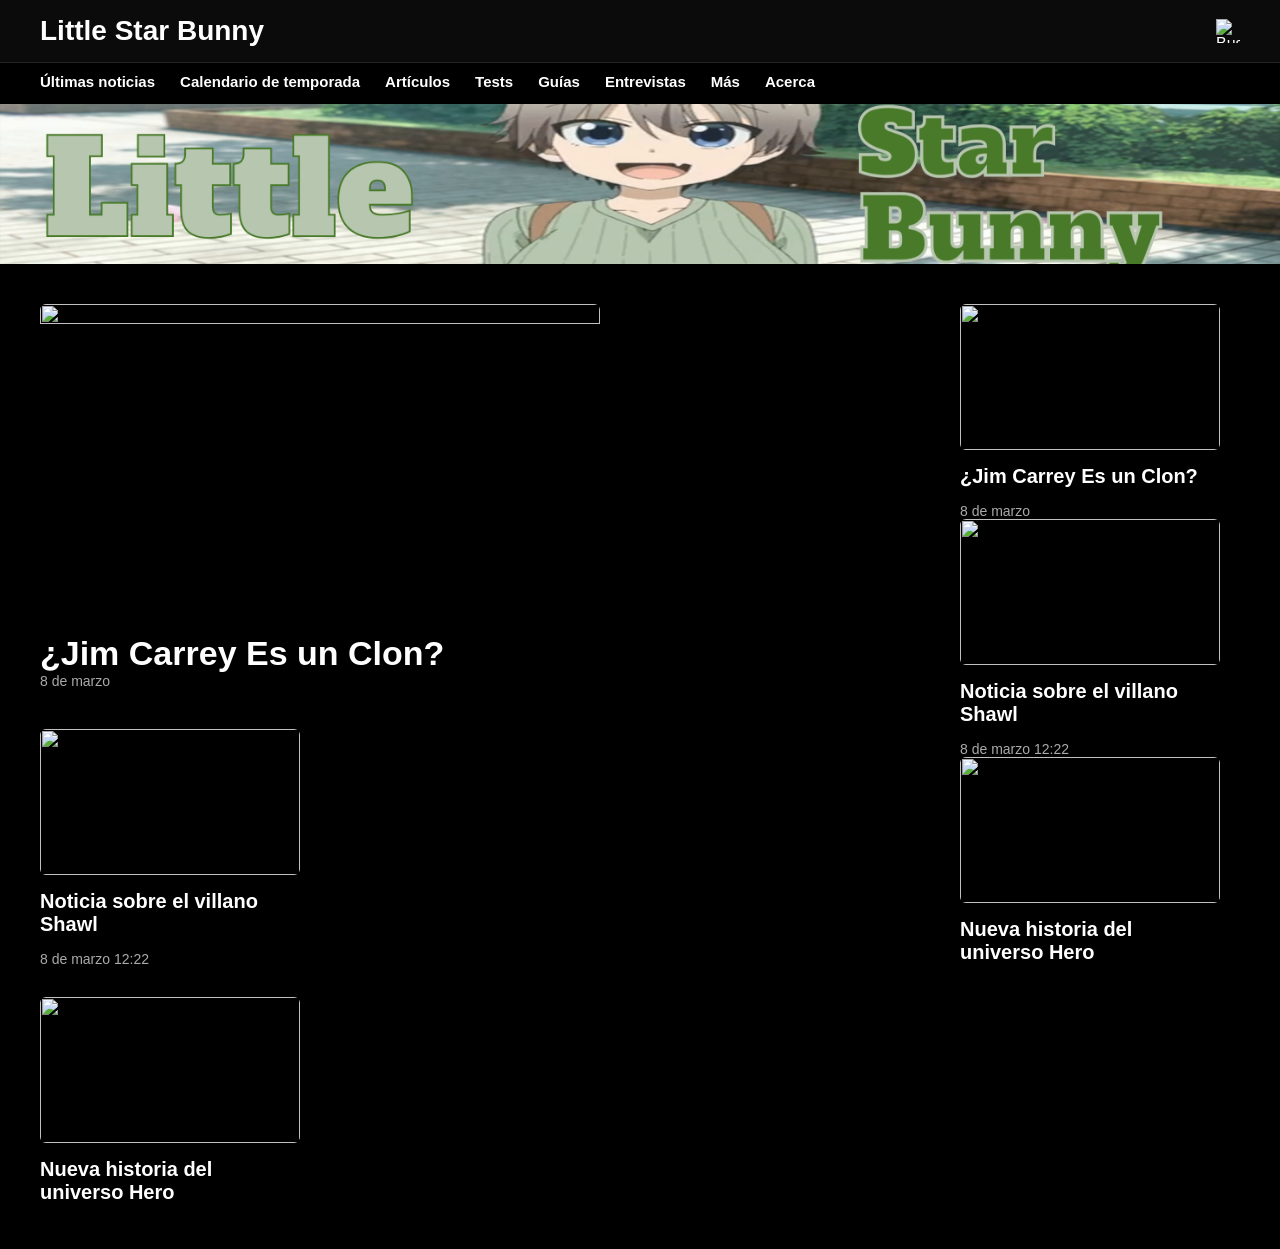
==== index.html @ 235589e5 "Update index.html" ====
<!DOCTYPE html>
<html lang="es">
<head>
<meta charset="UTF-8">
<meta name="viewport" content="width=device-width, initial-scale=1.0">

<title>Little Star Bunny</title>

<link rel="stylesheet" href="style.css">

</head>

<body>

<header>

<div class="logo">Little Star Bunny</div>

<div class="search">
<img src="img/lupa.svg" alt="Buscar">
</div>

</header>


<div class="nav">

<a href="name.html">Últimas noticias</a>
<a href="temporada.html">Calendario de temporada</a>
<a href="articulos.html">Artículos</a>
<a href="tests.html">Tests</a>
<a href="guias.html">Guías</a>
<a href="entrevistas.html">Entrevistas</a>
<a href="mas.html">Más</a>
<a href="acerca.html">Acerca</a>

</div>


<div id="orangeLine" class="orange-line"></div>


<div class="banner" id="bannerLink">
<img id="bannerImg">
</div>


<div class="container">

<div class="news-layout">

<div class="left-column">

<div id="oneNews"></div>

<div id="twoNews"></div>

</div>

<div class="right-column">

<div id="threeNews"></div>

</div>

</div>

</div>


<script>

/* =========================
CONFIGURACION PAGINA
========================= */

const pagina = {

orangeLine:{
pc:"https://littlestarbunny.wordpress.com/wp-content/uploads/2026/03/franja_final.png?w=1440&allow_lossy=1",
cell:"https://littlestarbunny.wordpress.com/wp-content/uploads/2026/03/watergren_cell.png?allow_lossy=1"
},

banner:{
img:"img/Uzaki-Chan.svg",
ruta:"noticia-principal.html"
},

One_News:[

{
Imagen:"https://informatiom0.wordpress.com/wp-content/uploads/2026/03/jim-carrey.png?allow_lossy=1",
texto:["¿Jim Carrey Es un Clon?"],
Fecha:["8 de marzo"],
Ruta:"JimClon.html"
}

],

Two_News:[

{
Imagen:"https://littlestarbunny.wordpress.com/wp-content/uploads/2026/03/gar.png?allow_lossy=1",
texto:["Noticia sobre el villano Shawl"],
Fecha:["8 de marzo","12:22"],
Ruta:"ShawlVillain.html"
},

{
Imagen:"https://littlestarbunny.wordpress.com/wp-content/uploads/2026/03/gar.png?allow_lossy=1",
texto:["Nueva historia del universo Hero"],
Fecha:[],
Ruta:"HeroWorld.html"
}

],

Three_News:[

{
Imagen:"https://littlestarbunny.wordpress.com/wp-content/uploads/2026/03/gar.png?allow_lossy=1",
texto:["¿Jim Carrey Es un Clon?"],
Fecha:["8 de marzo"],
Ruta:"JimClon.html"
},

{
Imagen:"https://littlestarbunny.wordpress.com/wp-content/uploads/2026/03/gar.png?allow_lossy=1",
texto:["Noticia sobre el villano Shawl"],
Fecha:["8 de marzo","12:22"],
Ruta:"ShawlVillain.html"
},

{
Imagen:"https://littlestarbunny.wordpress.com/wp-content/uploads/2026/03/gar.png?allow_lossy=1",
texto:["Nueva historia del universo Hero"],
Fecha:[],
Ruta:"HeroWorld.html"
}

]

}


/* =========================
DETECTAR DISPOSITIVO
========================= */

function esCelular(){
return window.innerWidth <= 768;
}


/* =========================
CARGAR IMAGENES
========================= */

function cargarImagenes(){

const orange = document.getElementById("orangeLine");
const bannerImg = document.getElementById("bannerImg");

bannerImg.src = pagina.banner.img;

if(esCelular()){
orange.style.backgroundImage=`url(${pagina.orangeLine.cell})`;
}else{
orange.style.backgroundImage=`url(${pagina.orangeLine.pc})`;
}

}

cargarImagenes();
window.addEventListener("resize",cargarImagenes);


/* =========================
CLICK BANNER
========================= */

document.getElementById("bannerLink").onclick=()=>{
window.location.href=pagina.banner.ruta;
};


/* =========================
ONE NEWS (NOTICIA GRANDE)
========================= */

const oneContainer=document.getElementById("oneNews");

pagina.One_News.forEach(n=>{

let fechaHTML="";

if(n.Fecha && n.Fecha.length){
fechaHTML=`<div class="news-date">${n.Fecha.join(" ")}</div>`;
}

const card=document.createElement("div");

card.className="news-card big-news";

card.innerHTML=`

<img src="${n.Imagen}" onclick="window.location.href='${n.Ruta}'">

<div class="news-info">

<h2 onclick="window.location.href='${n.Ruta}'">
${n.texto.join("")}
</h2>

${fechaHTML}

</div>

`;

oneContainer.appendChild(card);

});


/* =========================
TWO NEWS
========================= */

const twoContainer=document.getElementById("twoNews");

pagina.Two_News.forEach(n=>{

let fechaHTML="";

if(n.Fecha && n.Fecha.length){
fechaHTML=`<div class="news-date">${n.Fecha.join(" ")}</div>`;
}

const card=document.createElement("div");

card.className="small-news";

card.innerHTML=`

<img src="${n.Imagen}" onclick="window.location.href='${n.Ruta}'">

<h3 onclick="window.location.href='${n.Ruta}'">
${n.texto.join("")}
</h3>

${fechaHTML}

`;

twoContainer.appendChild(card);

});


/* =========================
THREE NEWS
========================= */

const threeContainer=document.getElementById("threeNews");

pagina.Three_News.forEach(n=>{

let fechaHTML="";

if(n.Fecha && n.Fecha.length){
fechaHTML=`<div class="news-date">${n.Fecha.join(" ")}</div>`;
}

const card=document.createElement("div");

card.className="small-news";

card.innerHTML=`

<img src="${n.Imagen}" onclick="window.location.href='${n.Ruta}'">

<h3 onclick="window.location.href='${n.Ruta}'">
${n.texto.join("")}
</h3>

${fechaHTML}

`;

threeContainer.appendChild(card);

});

</script>

</body>
</html>
---- style.css ----
body{
margin:0;
font-family:Arial,Helvetica,sans-serif;
background:#000;
color:white;
}

/* ===== HEADER ===== */

header{
background:#0b0b0b;
padding:15px 40px;
display:flex;
align-items:center;
justify-content:space-between;
border-bottom:1px solid #222;
}

.logo{
font-size:28px;
font-weight:bold;
}

/* LUPA */

.search{
cursor:pointer;
display:flex;
align-items:center;
}

.search img{
width:24px;
height:24px;
}

/* ===== MENU ===== */

.nav{
display:flex;
gap:25px;
padding:10px 40px;
background:#000;
font-weight:bold;
flex-wrap:wrap;
}

.nav a{
color:white;
text-decoration:none;
font-size:15px;
}

.nav a:hover{
color:#27F5C2;
}

/* ===== LINEA ===== */

.orange-line{
width:100%;
height:4px;
background-size:cover;
}

/* ===== BANNER ===== */

.banner{
width:100%;
background:#111;
cursor:pointer;
overflow:hidden;
}

.banner img{
width:100%;
height:100%;
object-fit:cover;
display:block;
aspect-ratio:1440/180;
}

/* ===== CONTENIDO ===== */

.container{
padding:40px;
max-width:1400px;
margin:auto;
}

/* ===== GRID PRINCIPAL (3 COLUMNAS) ===== */

.news-layout{
display:grid;
grid-template-columns:2fr 1fr 1fr;
gap:40px;
align-items:start;
}

/* ===== POSICIONAR COLUMNAS ===== */

.left-column{
grid-column:1;
display:flex;
flex-direction:column;
gap:40px;
}

#twoNews{
grid-column:2;
display:flex;
flex-direction:column;
gap:30px;
}

.right-column{
grid-column:3;
display:flex;
flex-direction:column;
gap:30px;
}

/* ===== ONE NEWS ===== */

.news-card{
display:flex;
flex-direction:column;
gap:15px;
}

.news-card img{
width:100%;
max-width:576px;
aspect-ratio:16/9;
object-fit:cover;
border-radius:6px;
cursor:pointer;
}

.news-info h2{
font-size:34px;
margin:0;
cursor:pointer;
}

.news-info h2:hover{
color:#27F5C2;
}

.news-date{
color:#aaa;
font-size:14px;
}

/* ===== TWO / THREE NEWS ===== */

.small-news{
display:flex;
flex-direction:column;
gap:10px;
max-width:260px;
}

.small-news img{
width:260px;
height:146px;
object-fit:cover;
border-radius:6px;
cursor:pointer;
}

.small-news h3{
font-size:20px;
margin:5px 0;
cursor:pointer;
}

.small-news h3:hover{
color:#27F5C2;
}

/* ===== RESPONSIVE ===== */

@media(max-width:1100px){

.news-layout{
grid-template-columns:1fr;
}

.left-column{
grid-column:auto;
}

#twoNews{
grid-column:auto;
}

.right-column{
grid-column:auto;
}

.small-news img{
width:100%;
height:auto;
}

.small-news{
max-width:100%;
}

}

/* ===== BANNER CELULAR ===== */

@media(max-width:768px){

.banner img{
aspect-ratio:370/60;
}

.search img{
width:32px;
height:32px;
}

.container{
padding:20px;
}

}
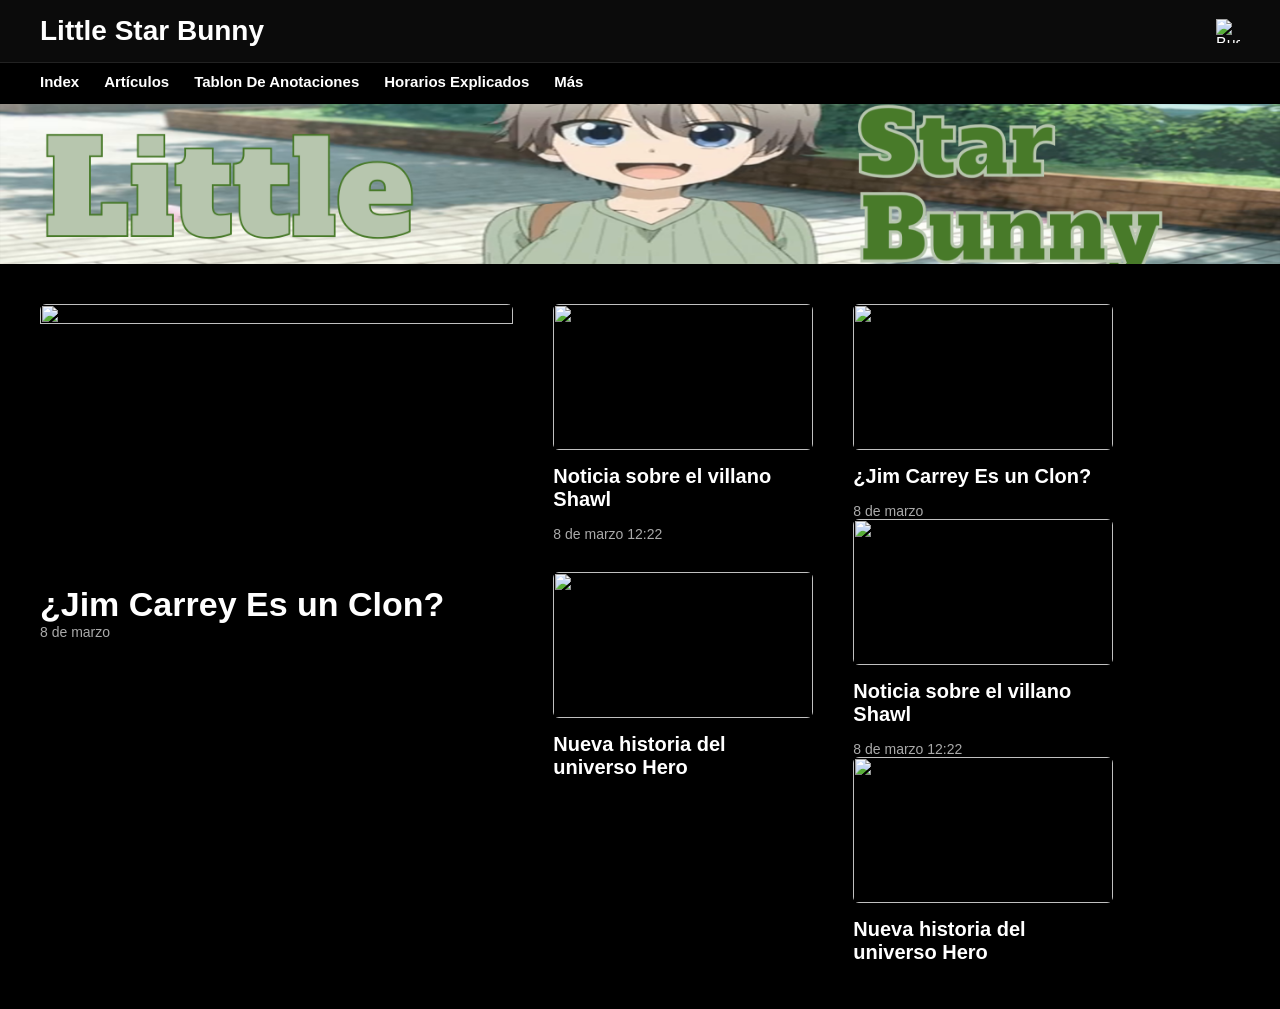
==== commit 17fc6473: "Update index.html" ====
--- a/index.html
+++ b/index.html
@@ -25,14 +25,11 @@
 
 <div class="nav">
 
-<a href="name.html">Últimas noticias</a>
-<a href="temporada.html">Calendario de temporada</a>
-<a href="articulos.html">Artículos</a>
-<a href="tests.html">Tests</a>
-<a href="guias.html">Guías</a>
-<a href="entrevistas.html">Entrevistas</a>
-<a href="mas.html">Más</a>
-<a href="acerca.html">Acerca</a>
+<a href="index.html">Index</a>
+<a href="Articulos.html">Artículos</a>
+<a href="Anotaciones.html">Tablon De Anotaciones</a>
+<a href="Hours.html">Horarios Explicados</a>
+<a href="Extra.html">Más</a>
 
 </div>
 
--- a/style.css
+++ b/style.css
@@ -88,23 +88,31 @@
 margin:auto;
 }
 
-/* ===== GRID PRINCIPAL (3 COLUMNAS) ===== */
+/* ===== GRID PRINCIPAL ===== */
 
 .news-layout{
 display:grid;
-grid-template-columns:2fr 1fr 1fr;
+grid-template-columns:2fr 1fr;
 gap:40px;
 align-items:start;
 }
 
-/* ===== POSICIONAR COLUMNAS ===== */
+/* ===== SUBGRID IZQUIERDA ===== */
 
 .left-column{
+display:grid;
+grid-template-columns:2fr 1fr;
+gap:40px;
+align-items:start;
+}
+
+/* ONE NEWS ocupa columna grande */
+
+#oneNews{
 grid-column:1;
-display:flex;
-flex-direction:column;
-gap:40px;
-}
+}
+
+/* TWO NEWS queda en el medio */
 
 #twoNews{
 grid-column:2;
@@ -113,8 +121,9 @@
 gap:30px;
 }
 
+/* THREE NEWS columna derecha */
+
 .right-column{
-grid-column:3;
 display:flex;
 flex-direction:column;
 gap:30px;
@@ -188,14 +197,10 @@
 }
 
 .left-column{
-grid-column:auto;
+grid-template-columns:1fr;
 }
 
 #twoNews{
-grid-column:auto;
-}
-
-.right-column{
 grid-column:auto;
 }
 
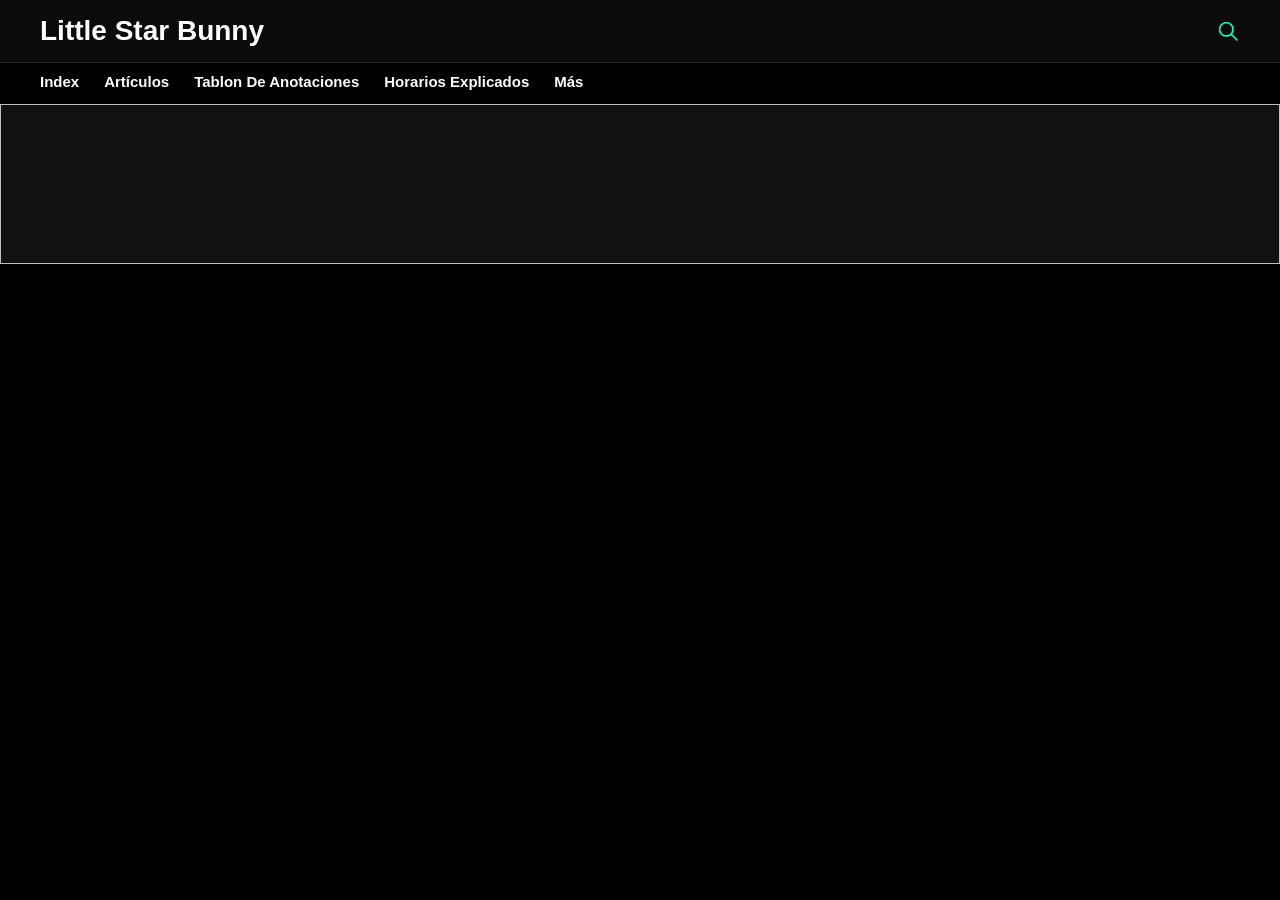
==== commit 4c5693f9: "Update index.html" ====
--- a/index.html
+++ b/index.html
@@ -86,10 +86,10 @@
 One_News:[
 
 {
-Imagen:"https://informatiom0.wordpress.com/wp-content/uploads/2026/03/jim-carrey.png?allow_lossy=1",
-texto:["¿Jim Carrey Es un Clon?"],
-Fecha:["8 de marzo"],
-Ruta:"JimClon.html"
+Imagen:"https://littlestarbunny.wordpress.com/wp-content/uploads/2026/03/horarios.png?allow_lossy=1",
+texto:["Horarios 5°1°"],
+Fecha:[],
+Ruta:"Hours.html"
 }
 
 ],
@@ -97,10 +97,10 @@
 Two_News:[
 
 {
-Imagen:"https://littlestarbunny.wordpress.com/wp-content/uploads/2026/03/gar.png?allow_lossy=1",
-texto:["Noticia sobre el villano Shawl"],
-Fecha:["8 de marzo","12:22"],
-Ruta:"ShawlVillain.html"
+Imagen:"https://littlestarbunny.wordpress.com/wp-content/uploads/2026/03/ts.png?allow_lossy=1",
+texto:["Tablon de "Anotaciones""],
+Fecha:[],
+Ruta:"Anotaciones.html"
 },
 
 {
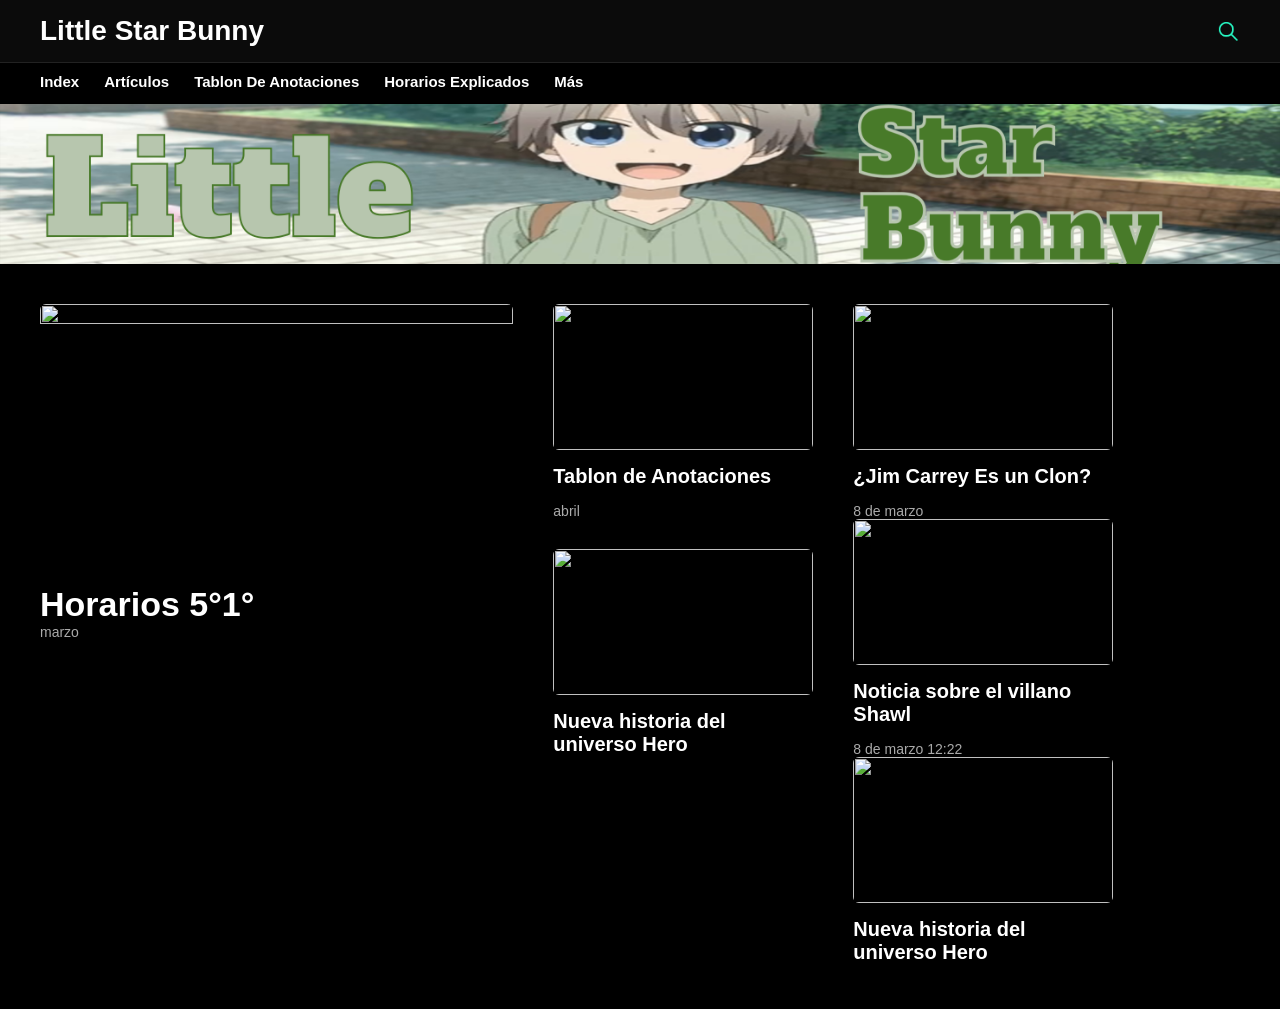
==== commit fcfd9eaf: "Update index.html" ====
--- a/index.html
+++ b/index.html
@@ -88,7 +88,7 @@
 {
 Imagen:"https://littlestarbunny.wordpress.com/wp-content/uploads/2026/03/horarios.png?allow_lossy=1",
 texto:["Horarios 5°1°"],
-Fecha:[],
+Fecha:["marzo"],
 Ruta:"Hours.html"
 }
 
@@ -98,8 +98,8 @@
 
 {
 Imagen:"https://littlestarbunny.wordpress.com/wp-content/uploads/2026/03/ts.png?allow_lossy=1",
-texto:["Tablon de "Anotaciones""],
-Fecha:[],
+texto:["Tablon de Anotaciones"],
+Fecha:["abril"],
 Ruta:"Anotaciones.html"
 },
 
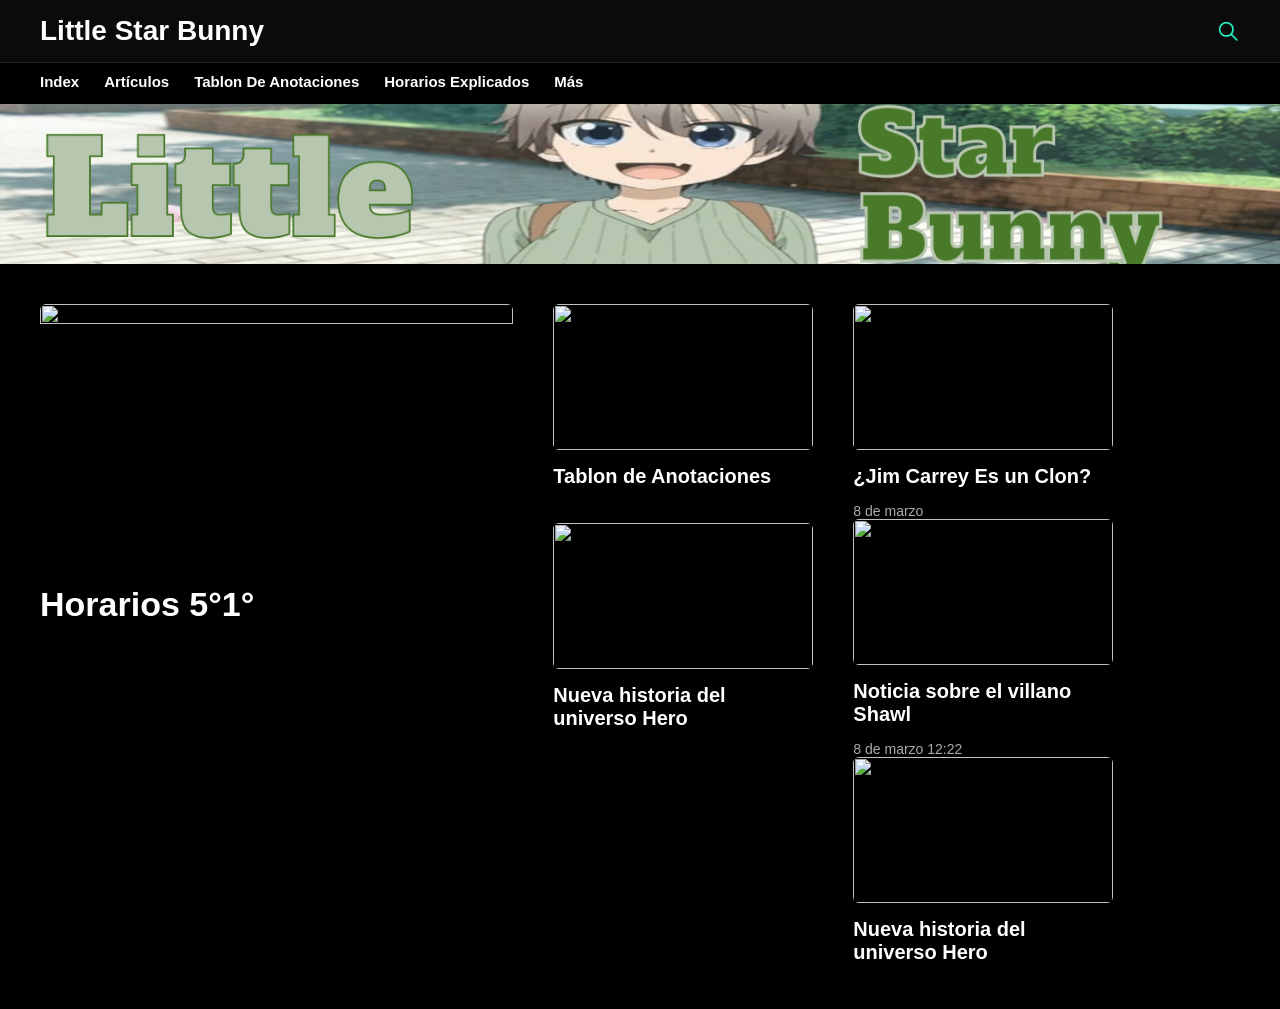
==== commit db2e98d0: "Update index.html" ====
--- a/index.html
+++ b/index.html
@@ -88,7 +88,7 @@
 {
 Imagen:"https://littlestarbunny.wordpress.com/wp-content/uploads/2026/03/horarios.png?allow_lossy=1",
 texto:["Horarios 5°1°"],
-Fecha:["marzo"],
+Fecha:[],
 Ruta:"Hours.html"
 }
 
@@ -99,7 +99,7 @@
 {
 Imagen:"https://littlestarbunny.wordpress.com/wp-content/uploads/2026/03/ts.png?allow_lossy=1",
 texto:["Tablon de Anotaciones"],
-Fecha:["abril"],
+Fecha:[],
 Ruta:"Anotaciones.html"
 },
 
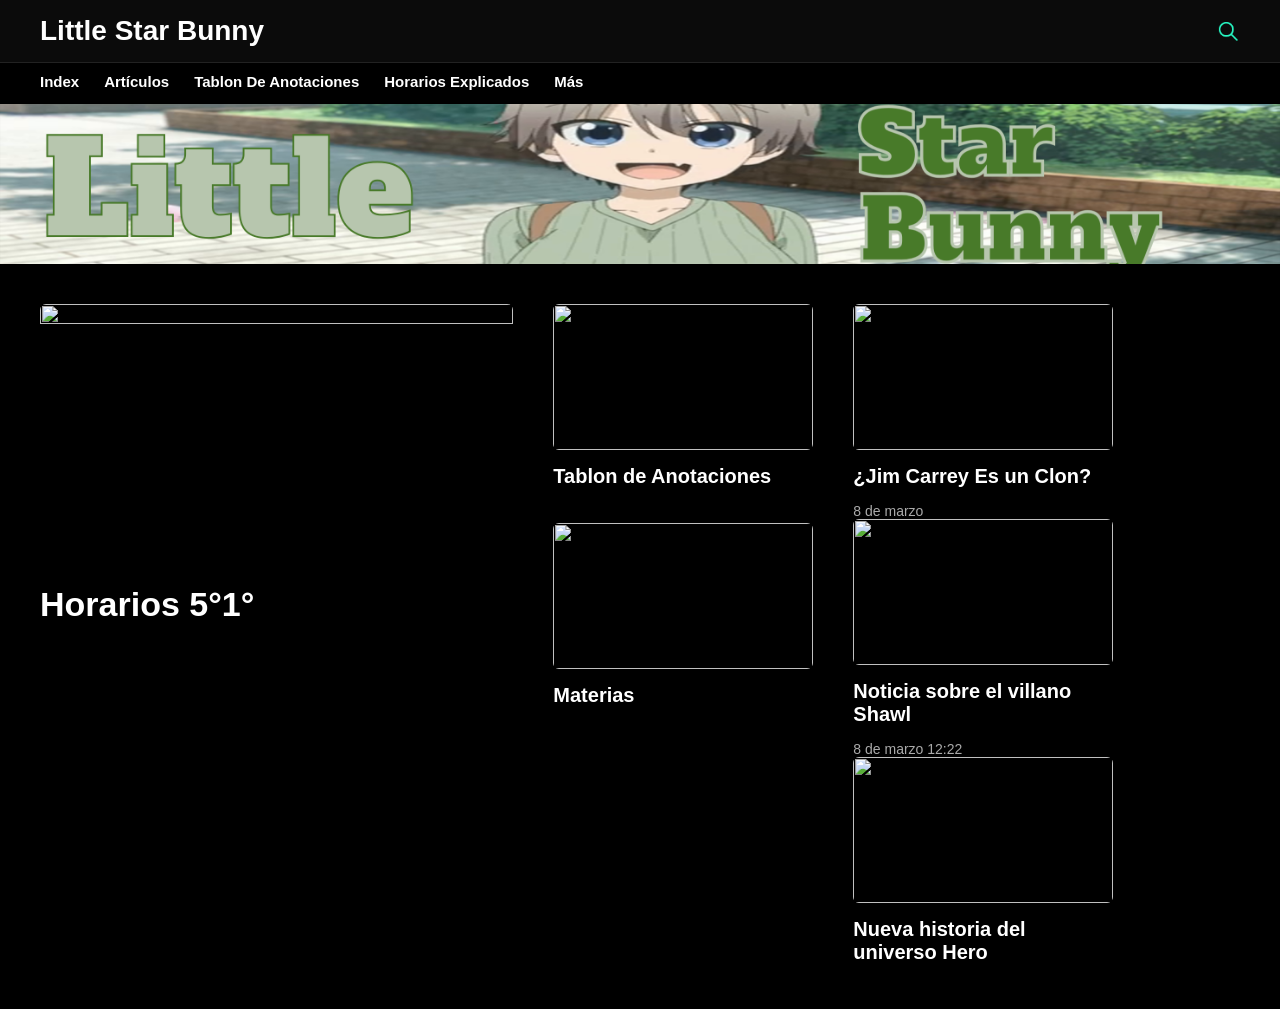
==== commit 90fa0c7a: "Update index.html" ====
--- a/index.html
+++ b/index.html
@@ -89,7 +89,7 @@
 Imagen:"https://littlestarbunny.wordpress.com/wp-content/uploads/2026/03/horarios.png?allow_lossy=1",
 texto:["Horarios 5°1°"],
 Fecha:[],
-Ruta:"Hours.html"
+Ruta:"parts/Hours.html"
 }
 
 ],
@@ -100,14 +100,14 @@
 Imagen:"https://littlestarbunny.wordpress.com/wp-content/uploads/2026/03/ts.png?allow_lossy=1",
 texto:["Tablon de Anotaciones"],
 Fecha:[],
-Ruta:"Anotaciones.html"
-},
-
-{
-Imagen:"https://littlestarbunny.wordpress.com/wp-content/uploads/2026/03/gar.png?allow_lossy=1",
-texto:["Nueva historia del universo Hero"],
-Fecha:[],
-Ruta:"HeroWorld.html"
+Ruta:"parts/Anotaciones.html"
+},
+
+{
+Imagen:"https://littlestarbunny.wordpress.com/wp-content/uploads/2026/03/materas_suicide_girl.png?allow_lossy=1",
+texto:["Materias"],
+Fecha:[],
+Ruta:"catalogo/catalogo.html"
 }
 
 ],
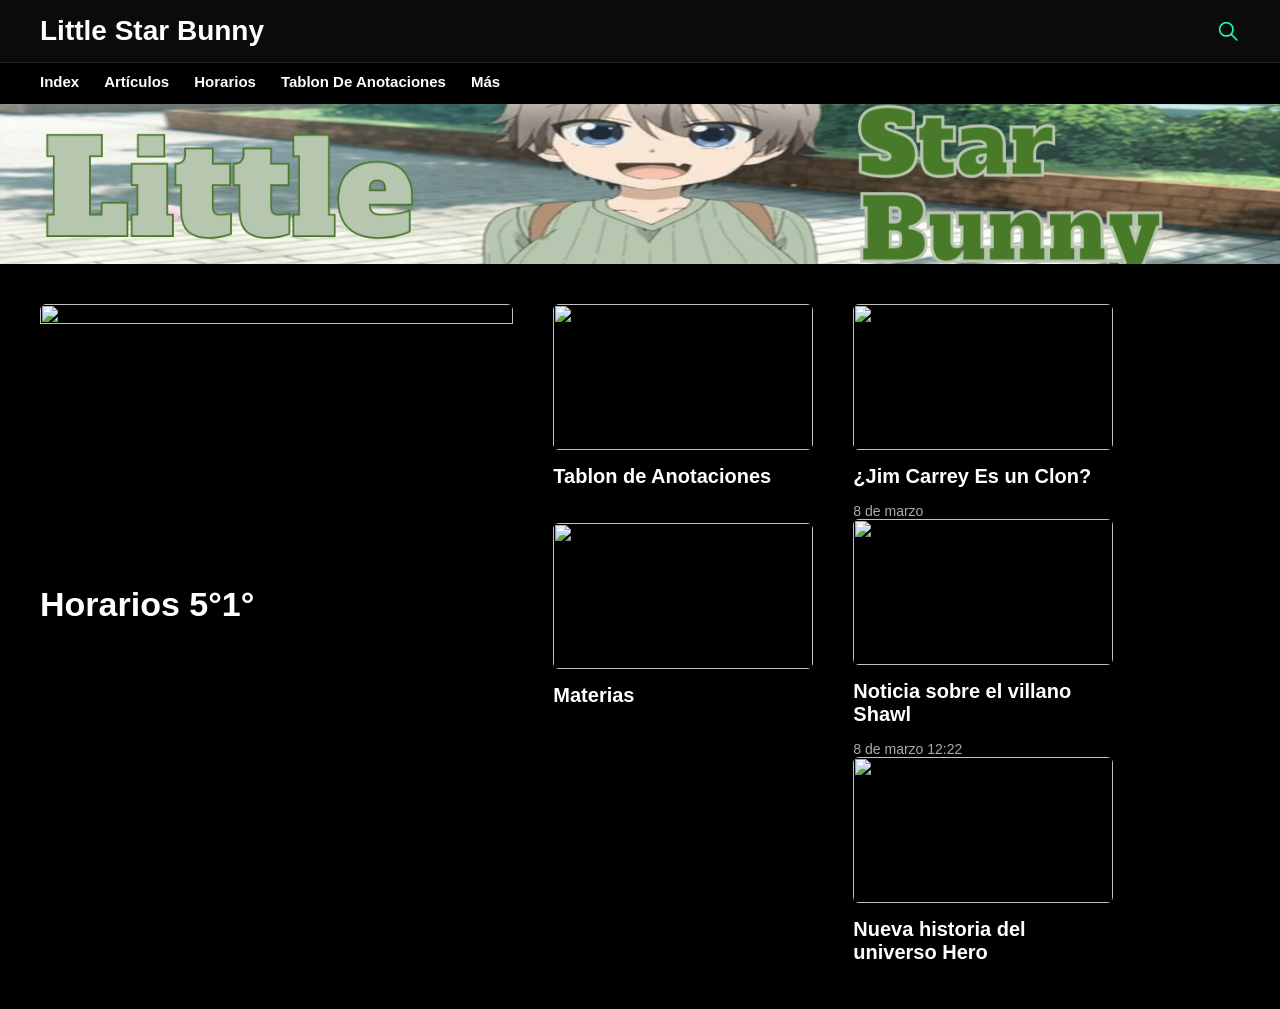
==== commit fe875a0b: "Update index.html" ====
--- a/index.html
+++ b/index.html
@@ -27,8 +27,8 @@
 
 <a href="index.html">Index</a>
 <a href="Articulos.html">Artículos</a>
-<a href="Anotaciones.html">Tablon De Anotaciones</a>
-<a href="Hours.html">Horarios Explicados</a>
+<a href="parts/Hours.html">Horarios</a>
+<a href="parts/Anotaciones.html">Tablon De Anotaciones</a>
 <a href="Extra.html">Más</a>
 
 </div>
